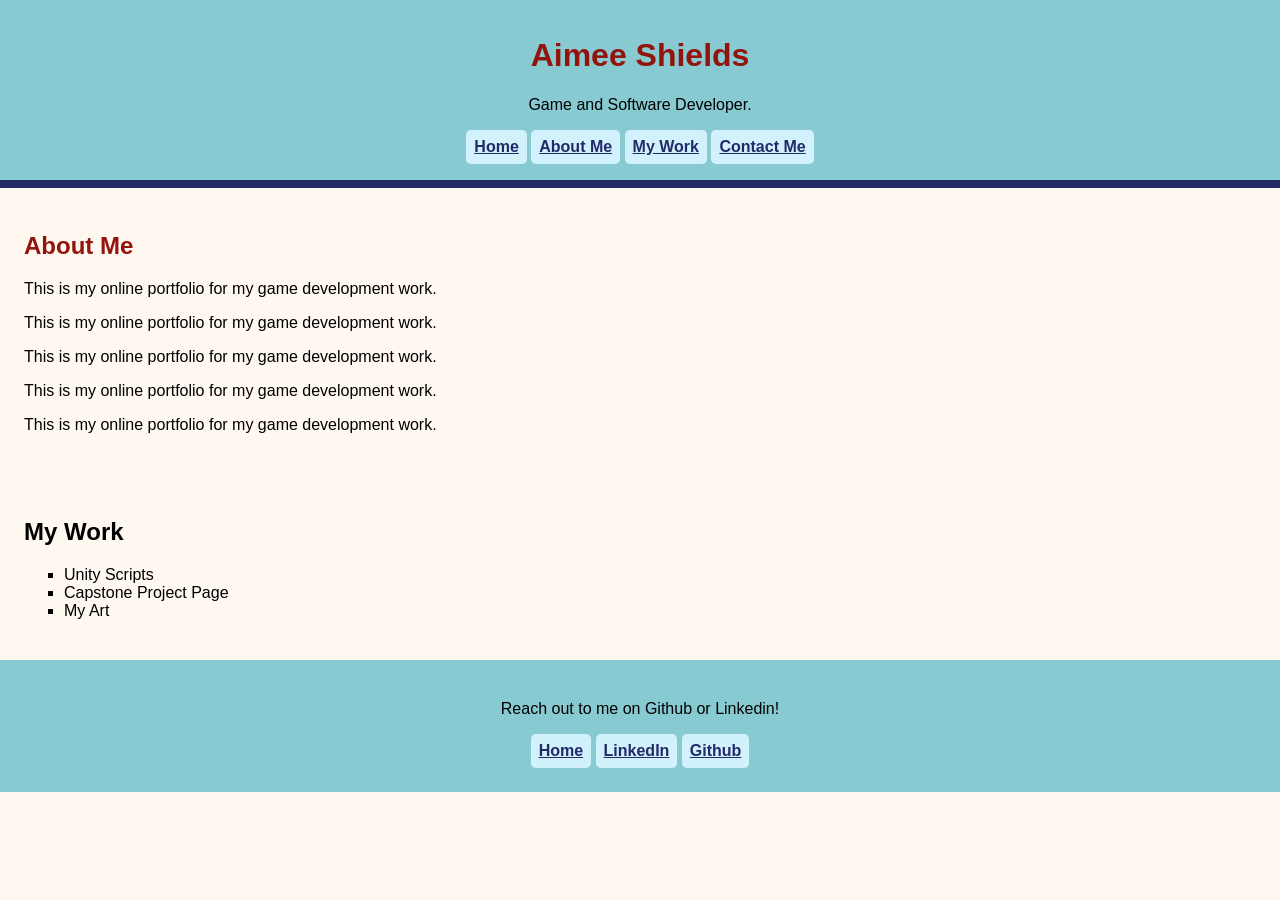
==== aboutme.html @ 4b83a1be "+basic structure implemented +about page added +scripts page added" ====
<!DOCTYPE html>
<html lang="en">

<head>
  <meta charset="UTF-8">
  <meta name="viewport" content="width=device-width, initial-scale=1">
  <title>Portfolio Website</title>
  <link rel="stylesheet" href="css/style.css" type="text/css">
</head>

<body>
<header>
    <h1>Aimee Shields</h1>
    <p>Game and Software Developer.</p>
    <nav class="site-nav" aria-label="Primary">
      <a href="index.html" class"active">Home</a>
      <a href="aboutme.html">About Me</a>
      <a href="scripts.html">My Work</a>
      <a href="#contactme">Contact Me</a>
    </nav>
</header>

<main>

  <section id="About Me">
    <h1>About Me</h1>
    <p> This is my online portfolio for my game development work.</p>
    <p> This is my online portfolio for my game development work.</p>
    <p> This is my online portfolio for my game development work.</p>
    <p> This is my online portfolio for my game development work.</p>
    <p> This is my online portfolio for my game development work.</p>
  </section>
  
  <section id="mywork">
    <h2> My Work</h2>
    <ul>
      <li>Unity Scripts</li>
      <li>Capstone Project Page</li>
      <li>My Art</li>
    </ul>
  </section>

</main>

<footer>
  <p> Reach out to me on Github or Linkedin!</p>
    <nav class="site-nav" aria-label="Primary">
      <a href="index.html">Home</a>
      <a href="https://www.linkedin.com/in/aimee-shields-b161a639b/" title="Visit my LinkedIn profile!" target="_blank">LinkedIn</a>
      <a href="https://github.com/ShieldsCode" title="Visit my Github profile!" target="_blank">Github</a>
    </nav>
</footer>

</body>

</html>
---- css/style.css ----
* {
  box-sizing: border-box;
}

ul {
  list-style:square;
}

body  {
  font-family:'Trebuchet MS', 'Lucida Sans Unicode', 'Lucida Grande', 'Lucida Sans', Arial, sans-serif;
  background-color: #FFF8F0;
  margin: 0;
}

header {
  background-color: #88cad2;
  padding: 1rem;
  box-shadow: 0px 0.5rem #222A68;
  margin-bottom: 0.5rem;
  text-align: center;
}

.site-nav a {
  padding-right: 1rem;
  font-weight:bold;
  color:#222A68;
  text-align: center;
  justify-content: center;
  display: inline-block;
  background:rgb(209, 241, 252);
  padding: 0.5rem;
  border-radius: 0.3rem;
  transition: box-shadow 0.5s, color 0.5s, background 0.5s;
}

.site-nav a:hover{
  color:#F58A07;
  background:#FFF8F0;
  box-shadow: 0.3rem 0.3rem #222A68;
  font-weight:bolder;
}

section {
  margin-top: 2rem auto;
  background: #FFF8F0;
  padding: 24px;
  border-radius: 6px;
}

h1 {
  color: #92140C;
}

footer {
  padding: 24px;
  margin-bottom: 0;
  text-align: center;
  background-color: #88cad2;
}
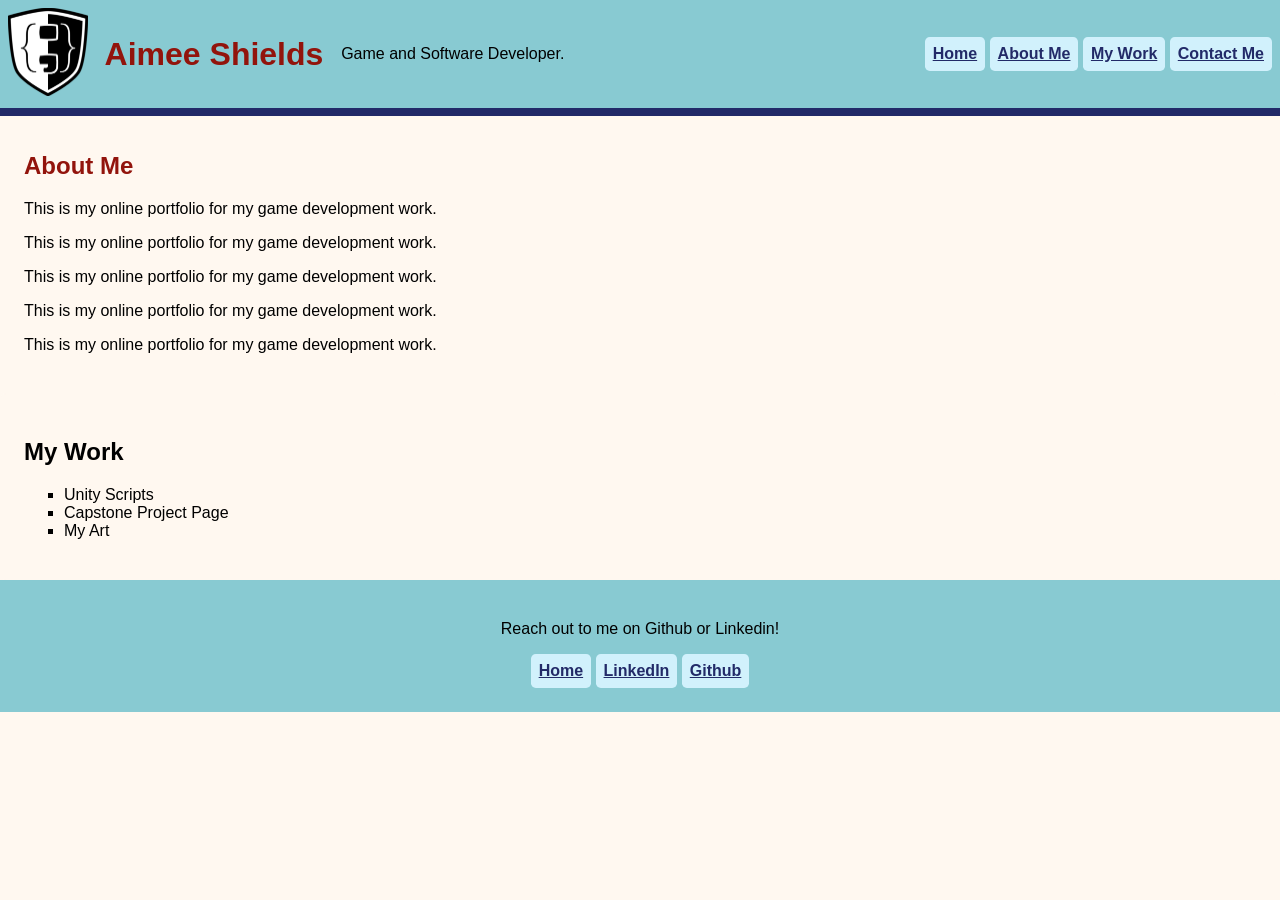
==== commit 1b01849f: "+reformatted header +added logo" ====
--- a/aboutme.html
+++ b/aboutme.html
@@ -10,13 +10,19 @@
 
 <body>
 <header>
-    <h1>Aimee Shields</h1>
+    <nav class="headerflex">
+      <img class="responsive" id="Logo" src="images/LogoCropped.png" alt="Logo">
+    </nav>
+    <h1>&nbsp; Aimee Shields &nbsp;</h1>
     <p>Game and Software Developer.</p>
-    <nav class="site-nav" aria-label="Primary">
-      <a href="index.html" class"active">Home</a>
-      <a href="aboutme.html">About Me</a>
-      <a href="scripts.html">My Work</a>
-      <a href="#contactme">Contact Me</a>
+    <div class="spacer"></div>
+    <nav class="mainHeader">
+      <nav class="site-nav" aria-label="Primary">
+        <a href="index.html" class"active">Home</a>
+        <a href="aboutme.html">About Me</a>
+        <a href="scripts.html">My Work</a>
+        <a href="#contactme">Contact Me</a>
+      </nav>
     </nav>
 </header>
 
--- a/css/style.css
+++ b/css/style.css
@@ -13,11 +13,39 @@
 }
 
 header {
+  position:sticky;
+  top: 0;
+  z-index:1000;
   background-color: #88cad2;
-  padding: 1rem;
+  padding: 0.5rem;
   box-shadow: 0px 0.5rem #222A68;
-  margin-bottom: 0.5rem;
-  text-align: center;
+  margin-bottom: 0rem;
+  text-align:end;
+  justify-content: left baseline;
+  display:flex;
+  align-items:center;
+}
+
+.headerFlex{
+  display: inline;
+  margin-right: 2rem;
+}
+
+.spacer {
+  flex: 1 1 auto;
+}
+
+img.responsive {
+  max-width:100%; 
+  height:auto; 
+}
+
+#Logo {
+  max-width: 100%;
+  width: 5rem;
+  height: auto;
+  margin: 0px;
+  padding: 0px;
 }
 
 .site-nav a {
@@ -47,6 +75,19 @@
   border-radius: 6px;
 }
 
+.codeblock {
+  background:#ffffff;
+  border: 2px solid #222A68;
+  border-left: 4px solid #222A68;
+  padding: 1em;
+  padding-top: 0em;
+  display:block;
+  margin: 1rem;
+  margin-bottom: 1.6em;
+  box-shadow: 0px 0.5rem #222A68;
+  font-family:'Courier New', Courier, monospace;
+}
+
 h1 {
   color: #92140C;
 }
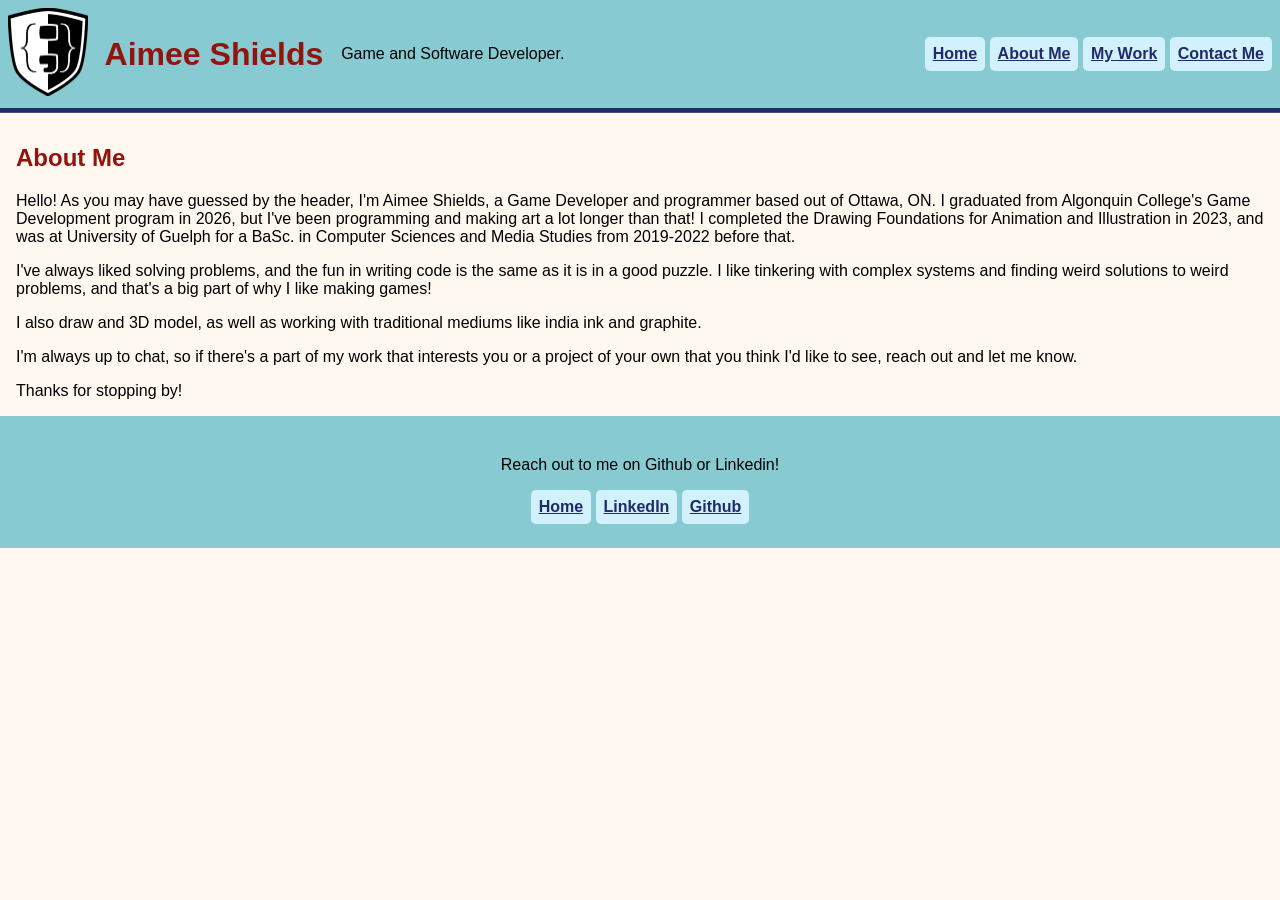
==== commit c70809fd: "+added code for events" ====
--- a/aboutme.html
+++ b/aboutme.html
@@ -20,7 +20,7 @@
       <nav class="site-nav" aria-label="Primary">
         <a href="index.html" class"active">Home</a>
         <a href="aboutme.html">About Me</a>
-        <a href="scripts.html">My Work</a>
+        <a href="myWork.html">My Work</a>
         <a href="#contactme">Contact Me</a>
       </nav>
     </nav>
@@ -30,21 +30,24 @@
 
   <section id="About Me">
     <h1>About Me</h1>
-    <p> This is my online portfolio for my game development work.</p>
-    <p> This is my online portfolio for my game development work.</p>
-    <p> This is my online portfolio for my game development work.</p>
-    <p> This is my online portfolio for my game development work.</p>
-    <p> This is my online portfolio for my game development work.</p>
+    <p> Hello! As you may have guessed by the header, I'm Aimee Shields, a Game Developer
+      and programmer based out of Ottawa, ON. I graduated from Algonquin College's Game 
+      Development program in 2026, but I've been programming and making art a lot longer 
+      than that! I completed the Drawing Foundations for Animation and Illustration in 2023,
+      and was at University of Guelph for a BaSc. in Computer Sciences and Media Studies from
+      2019-2022 before that. 
+    </p>
+    <p> I've always liked solving problems, and the fun in writing code is the same as it is in 
+      a good puzzle. I like tinkering with complex systems and finding weird solutions to weird
+      problems, and that's a big part of why I like making games! </p>
+    <p> I also draw and 3D model, as well as working with traditional mediums like india ink and 
+      graphite.
+    </p>
+    <p> I'm always up to chat, so if there's a part of my work that interests you or a project 
+      of your own that you think I'd like to see, reach out and let me know.</p>
+    <p> Thanks for stopping by!</p>
   </section>
-  
-  <section id="mywork">
-    <h2> My Work</h2>
-    <ul>
-      <li>Unity Scripts</li>
-      <li>Capstone Project Page</li>
-      <li>My Art</li>
-    </ul>
-  </section>
+
 
 </main>
 
--- a/css/style.css
+++ b/css/style.css
@@ -18,13 +18,28 @@
   z-index:1000;
   background-color: #88cad2;
   padding: 0.5rem;
-  box-shadow: 0px 0.5rem #222A68;
+  box-shadow: 0px 0.3rem #222A68;
   margin-bottom: 0rem;
   text-align:end;
   justify-content: left baseline;
   display:flex;
   align-items:center;
 }
+
+h1.nameTitle{
+  background: rgb(209, 241, 252);
+  margin-left: 1rem;
+  margin-right: 1rem;
+  border-radius: 0.3rem;
+  transition: color 0.5s, background 0.5s, box-shadow 0.5s;
+}
+
+h1.nameTitle:hover{
+  color:#F58A07;
+  background: #FFF8F0;
+  box-shadow: 0.3rem 0.3rem #222A68;
+}
+
 
 .headerFlex{
   display: inline;
@@ -71,7 +86,8 @@
 section {
   margin-top: 2rem auto;
   background: #FFF8F0;
-  padding: 24px;
+  padding: 1rem;
+  padding-bottom: 0rem;
   border-radius: 6px;
 }
 
@@ -84,8 +100,30 @@
   display:block;
   margin: 1rem;
   margin-bottom: 1.6em;
-  box-shadow: 0px 0.5rem #222A68;
+  box-shadow: 0rem 0.3rem #222A68;
   font-family:'Courier New', Courier, monospace;
+  transition: border 0.5s, box-shadow 0.5s;
+}
+
+.codeblock:hover {
+  background:#ffffff;
+  border: 2px solid #F58A07;
+  border-left: 4px solid #F58A07;
+  padding: 1em;
+  padding-top: 0em;
+  display:block;
+  margin: 1rem;
+  margin-bottom: 1.6em;
+  box-shadow: -0.2rem 0.5rem #F58A07;
+  font-family:'Courier New', Courier, monospace;
+}
+
+.segmentSection {
+  margin: 1rem;
+  padding-bottom: 1rem;
+  border: 0.2rem solid #222A68;
+  box-shadow: 0rem 0.3rem #222A68;
+  background: rgb(209, 241, 252);
 }
 
 h1 {
@@ -96,6 +134,7 @@
   padding: 24px;
   margin-bottom: 0;
   text-align: center;
+  position: sticky;
   background-color: #88cad2;
 }
   
